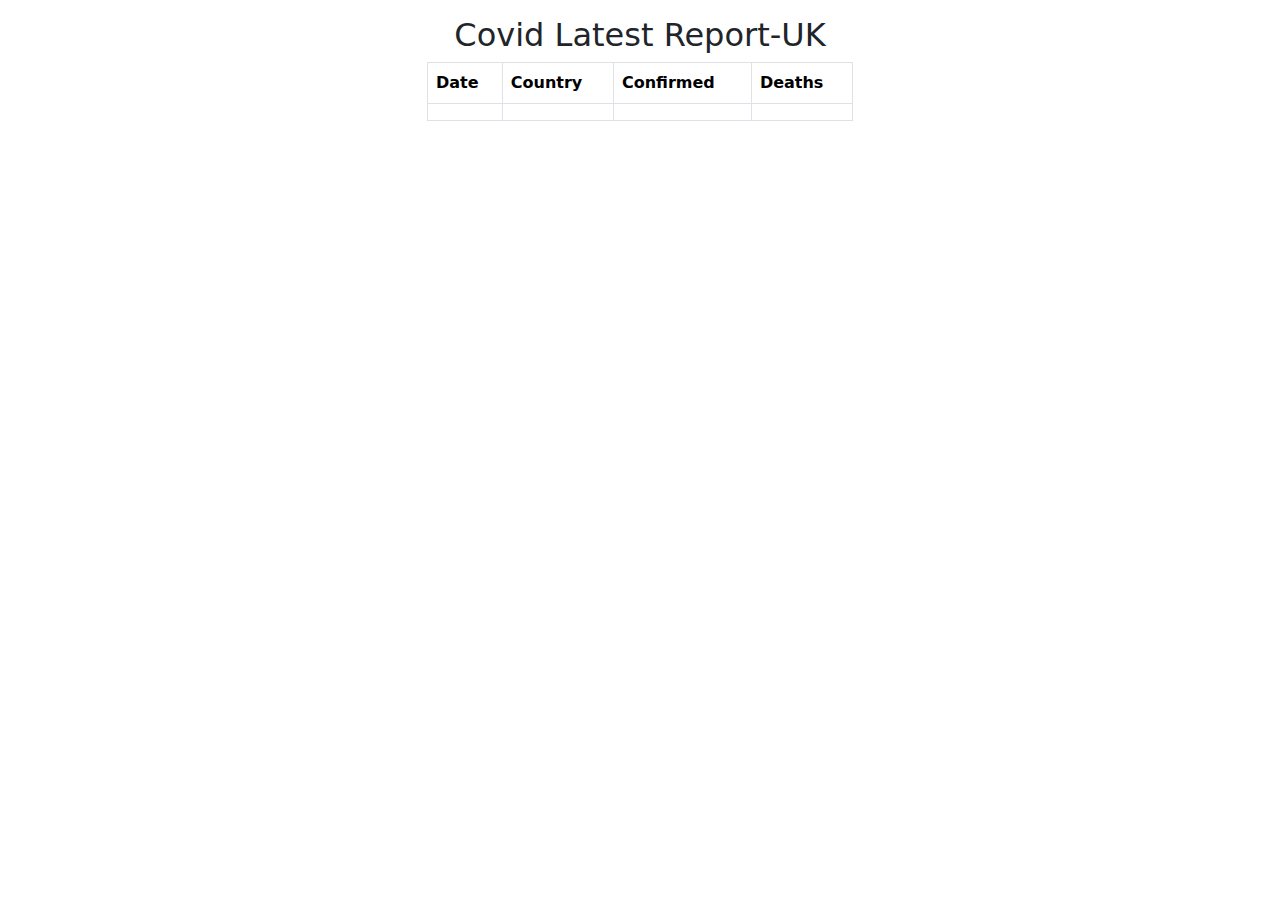
==== index.html @ 3dd2433d "building chrome extension to display latest data of covid in UK" ====
<!DOCTYPE html>
<html>
<head>
    <title>Covid-19 Stats- UK</title>
    <meta charset="utf-8">
    <link href="https://cdn.jsdelivr.net/npm/bootstrap@5.1.3/dist/css/bootstrap.min.css" rel="stylesheet">
</head>
<body>
    <div class="container mt-3" style="width: 450px;">
        <h2 class="text-center">Covid Latest Report-UK</h2>
        <table class="table table-bordered">
            <thead>
            <tr>
                <th>Date</th>
                <th>Country</th>
                <th>Confirmed</th>
                <th>Deaths</th>
            </tr>
            </thead>
            <tbody>
            <tr>
                <td id="date"></td>
                <td id="areaName"></td>
                <td id="latestBy"></td>
                <td id="deathNew"></td>
            </tr>
            </tbody>
        </table>
    </div>
</body>
<script src="script.js"></script>
</html>
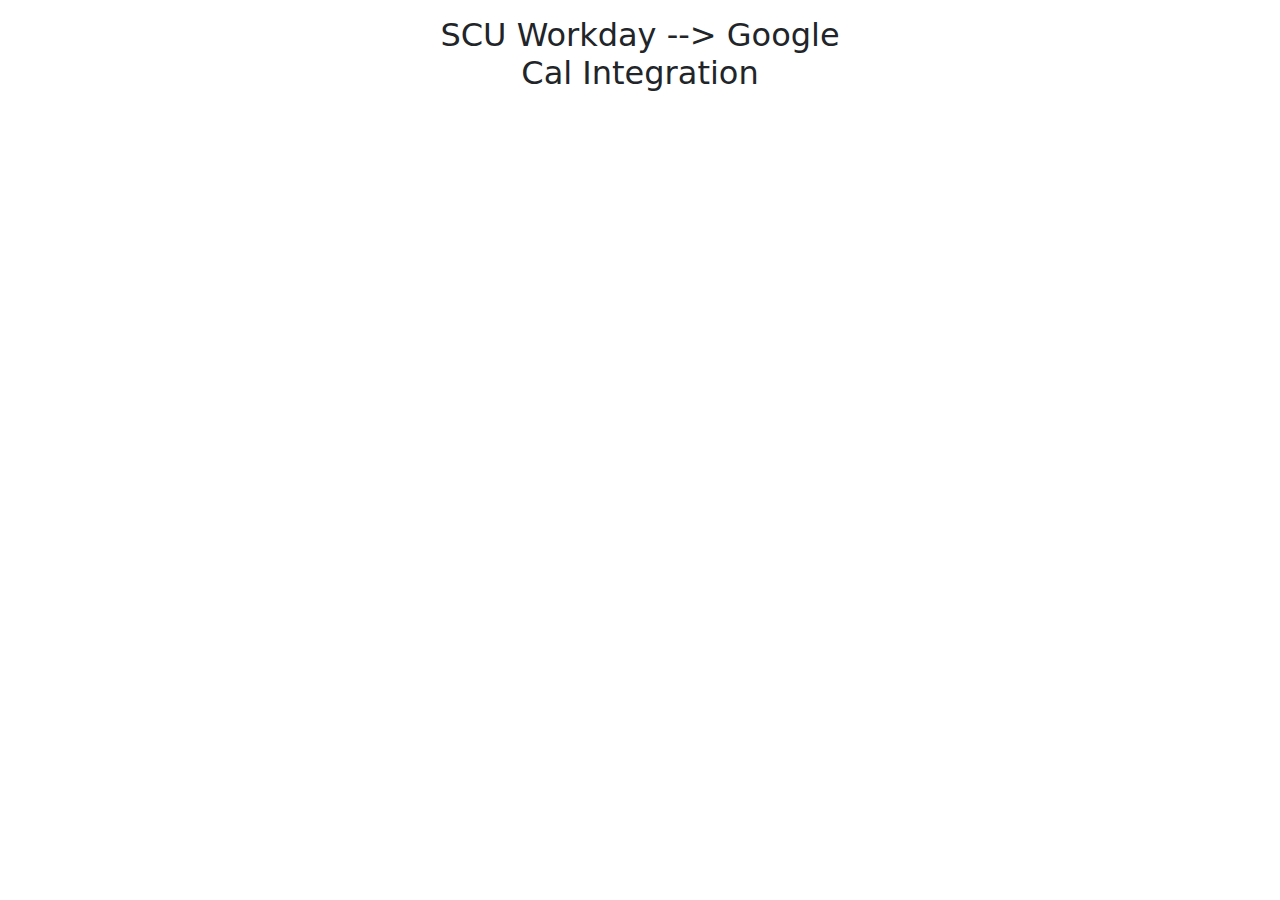
==== commit a2a61fb6: "Init commit, didn't break too much" ====
--- a/index.html
+++ b/index.html
@@ -1,34 +1,14 @@
 <!DOCTYPE html>
 <html>
 <head>
-    <title>Covid-19 Stats- UK</title>
+    <title>SCU Workday Course Exporter</title>
     <meta charset="utf-8">
     <link href="https://cdn.jsdelivr.net/npm/bootstrap@5.1.3/dist/css/bootstrap.min.css" rel="stylesheet">
 </head>
 <body>
     <div class="container mt-3" style="width: 450px;">
-        <h2 class="text-center">Covid Latest Report-UK</h2>
-        <table class="table table-bordered">
-            <thead>
-            <tr>
-                <th>Date</th>
-                <th>Country</th>
-                <th>Confirmed</th>
-                <th>Deaths</th>
-            </tr>
-            </thead>
-            <tbody>
-            <tr>
-                <td id="date"></td>
-                <td id="areaName"></td>
-                <td id="latestBy"></td>
-                <td id="deathNew"></td>
-            </tr>
-            </tbody>
-        </table>
+        <h2 class="text-center">SCU Workday --> Google Cal Integration</h2>
     </div>
 </body>
 <script src="script.js"></script>
 </html>
-
-
